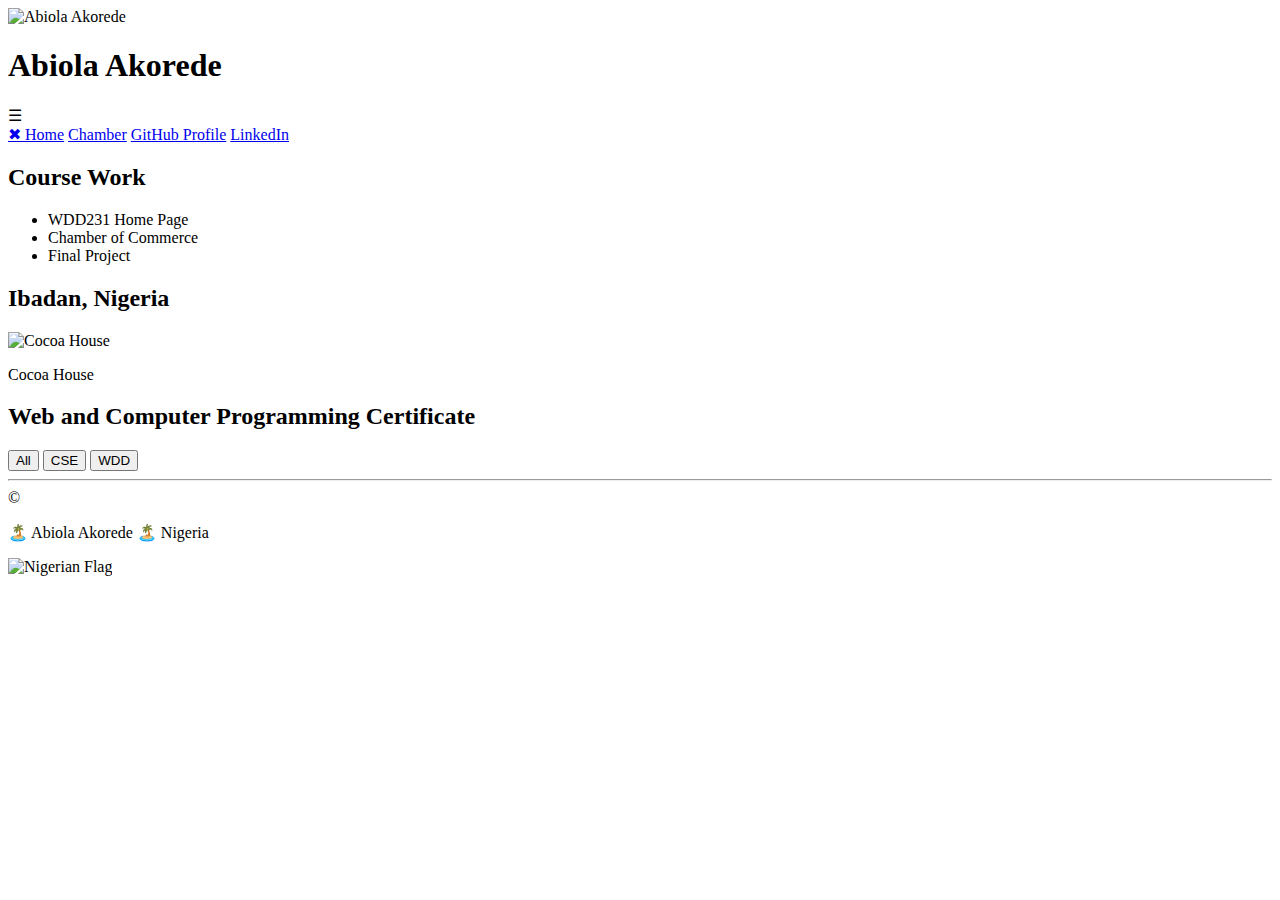
==== index.html @ 2baa531e "first commit" ====
<!DOCTYPE html>
<html lang="en">

<head>
    <meta charset="UTF-8">
    <meta name="viewport" content="width=device-width, initial-scale=1.0">
    <meta name="author" content="Abiola Akorede">
    <meta name="description" content="Home Page for WDD231 - Web Development I">

    <title>WDD 231 - Course Home Page | Abiola Akorede</title>
    <link rel="preconnect" href="https://fonts.googleapis.com">
    <link rel="preconnect" href="https://fonts.gstatic.com" crossorigin>
    <link
        href="https://fonts.googleapis.com/css2?family=Quicksand:wght@300..700&family=Raleway:ital,wght@0,100..900;1,100..900&display=swap"
        rel="stylesheet">
    <link rel="icon" href="images/logo.jpeg" sizes="16x16" type="image/x-icon">

    <link rel="stylesheet" href="styles/normalize.css" media="screen">
    <link rel="stylesheet" href="styles/homepage-small.css" media="screen">
    <link rel="stylesheet" href="styles/homepage-large.css" media="screen">
    <script src="scripts/course-list.js" defer></script>
    <script src="scripts/homepage.js" defer></script>
</head>

<body>

    <div class="intro-container">
        <img src="images/abiola.jpg" alt="Abiola Akorede">
        <h1>Abiola Akorede</h1>
        <span id="menu">☰</span>
    </div>

    <header>
        <nav class="nav-links">
            <a href="#"> <span class="close-menu">✖</span> </a>
            <a href="index.html">Home</a>
            <a href="#">Chamber</a>
            <a href="#">GitHub Profile</a>
            <a href="#">LinkedIn</a>
        </nav>
    </header>

    <main>
        <div class="main-container">
            <section class="tag-one">
                <h2>Course Work</h2>
                <ul>
                    <li class="course-taken"> WDD231 Home Page</li>
                    <li class="course-taken"> Chamber of Commerce</li>
                    <li class="course-taken"> Final Project</li>
                </ul>
            </section>

            <section class="tag-two">
                <h2>Ibadan, Nigeria</h2>
                <img src="images/cocoa_house.jpg" width="1724" height="2594" alt="Cocoa House">
                <p>Cocoa House</p>
            </section>

            <section class="tag-three">
                <h2>Web and Computer Programming Certificate</h2>

                <div class="btn-container">
                    <button class="all-course">All</button>
                    <button class="cse-course">CSE</button>
                    <button class="wdd-course">WDD</button>
                </div>
                <hr>
                <div class="courses-container"></div>
            </section>

        </div>
        <span class="total-credit"></span>
    </main>

    <footer class="footer-nav">

        <span id="currentYear">&copy;</span>

        <div class="flag-name">
            <p> 🏝️ Abiola Akorede 🏝️ Nigeria </p>
            <img src="images/Nigeria-Flag.jpg" alt="Nigerian Flag" width="3840" height="2160" loading="lazy">
        </div>

        <p id="lastModified"></p>

    </footer>

</body>

</html>
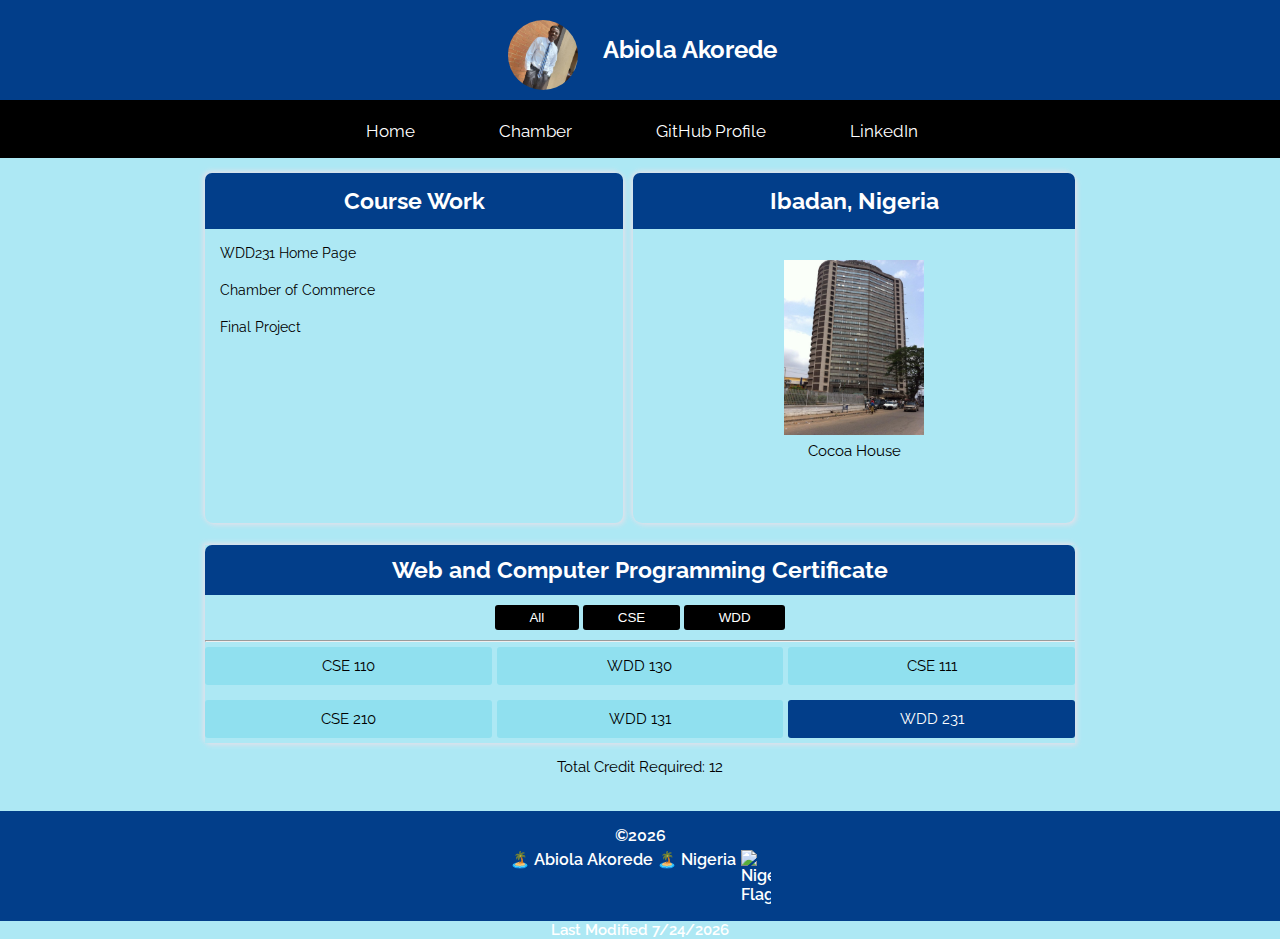
==== commit 869611f8: "new update" ====
--- a/index.html
+++ b/index.html
@@ -13,7 +13,7 @@
     <link
         href="https://fonts.googleapis.com/css2?family=Quicksand:wght@300..700&family=Raleway:ital,wght@0,100..900;1,100..900&display=swap"
         rel="stylesheet">
-    <link rel="icon" href="images/logo.jpeg" sizes="16x16" type="image/x-icon">
+    <link rel="icon" href="favicon.ico">
 
     <link rel="stylesheet" href="styles/normalize.css" media="screen">
     <link rel="stylesheet" href="styles/homepage-small.css" media="screen">
--- a/styles/homepage-small.css
+++ b/styles/homepage-small.css
@@ -0,0 +1,280 @@
+*,
+*::before,
+*::after {
+    box-sizing: border-box;
+    padding: 0;
+    margin: 0;
+}
+
+:root {
+    --primary-color: #ADE8F4;
+    --secondary-color: #023E8A;
+    --accent-color1: #90e0ef;
+}
+
+body {
+    font-family: "Gill Sans MT", Raleway, Quicksand, "Humanst521 BT", sans-serif;
+    background-color: var(--primary-color);
+    font-size: 15px;
+}
+
+main {
+    padding: 15px;
+}
+
+
+
+
+
+#menu {
+    font-size: 26px;
+    line-height: 100px;
+    padding-right: 10px;
+    cursor: pointer;
+    /* transition: 50s ease-in; */
+}
+
+
+.intro-container {
+    width: 100%;
+    height: 100px;
+    background-color: var(--secondary-color);
+    display: flex;
+    flex-direction: row;
+    justify-content: space-around;
+    color: white;
+}
+
+.intro-container h1 {
+    line-height: 70px;
+    font-family: Raleway, sans-serif;
+    font-size: 1.5rem;
+    text-align: center;
+}
+
+.intro-container img {
+    border-radius: 50%;
+    padding: 5px;
+    width: 80px;
+    height: 80px;
+    object-fit: cover;
+    margin-top: 10px;
+}
+
+
+.nav-links {
+    display: none;
+    background-color: var(--secondary-color);
+    width: 200px;
+    height: 300px;
+    text-align: center;
+    padding-top: 17px;
+    position: absolute;
+    top: 0;
+    right: 0;
+    z-index: 1;
+    transition: 25s ease;
+}
+
+.nav-links a {
+    display: flex;
+    flex-direction: column;
+    padding: 12px;
+    text-decoration: none;
+    color: white;
+    font-size: 1.2rem;
+}
+
+.nav-links a:hover {
+    color: #c9b89f;
+}
+
+/* .nav-links a:active {
+    text-decoration: underline white 3px;
+} */
+
+.close-menu {
+    font-size: 26px;
+    color: white;
+    position: relative;
+    top: 0;
+    left: -40%;
+}
+
+
+
+.tag-one {
+    height: 350px;
+    box-shadow: 2px 2px 5px #e1e1ea, -2px -2px 5px #e1e1ea;
+    border-radius: 8px;
+}
+
+.tag-one h2 {
+    background-color: var(--secondary-color);
+    text-align: center;
+    padding: 15px;
+    color: white;
+    font-family: Raleway, sans-serif;
+    border-radius: 7px 7px 0 0;
+}
+
+.tag-one .course-taken {
+    font-size: .9rem;
+    padding: 5px;
+    padding-left: 15px;
+    margin-top: 10px;
+}
+
+.tag-one ul {
+    list-style-type: none;
+}
+
+
+
+.tag-two {
+    text-align: center;
+    height: 350px;
+    margin-top: 20px;
+    box-shadow: 2px 2px 5px #e1e1ea, -2px -2px 5px #e1e1ea;
+    border-radius: 9px;
+}
+
+.tag-two h2 {
+    background-color: var(--secondary-color);
+    color: white;
+    text-align: center;
+    padding: 15px;
+    font-family: Raleway, sans-serif;
+    border-radius: 7px 7px 0 0;
+
+}
+
+.tag-two img {
+    padding: 15px 0 3px 0;
+    width: 140px;
+    height: auto;
+    margin-top: 16px;
+}
+
+
+
+
+.tag-three {
+    box-shadow: 2px 2px 5px #e1e1ea, -2px -2px 5px #e1e1ea;
+    margin-top: 12px;
+
+}
+
+.tag-three h2 {
+    padding: 12px;
+    color: white;
+    background-color: var(--secondary-color);
+    text-align: center;
+    font-family: Raleway, sans-serif;
+    border-radius: 7px 7px 0 0;
+
+}
+
+.btn-container {
+    text-align: center;
+}
+
+.btn-container button {
+    padding: 5px 12.2%;
+    gap: 3px;
+    margin: 10px 0;
+    border-radius: 3px;
+    background-color: black;
+    color: white;
+    border: none;
+    font-family: "Gill Sans MT", sans-serif;
+    cursor: pointer;
+
+}
+
+.btn-container button:hover {
+    background-color: rgb(42, 39, 39);
+}
+
+.courses-container {
+    display: flex;
+    flex-direction: column;
+}
+
+.courses-container span {
+    padding: 10px;
+    margin: 5px 0;
+    color: white;
+    background-color: var(--secondary-color);
+    text-align: center;
+    border-radius: 3px;
+}
+
+.courses-container span:nth-of-type(1),
+.courses-container span:nth-of-type(2),
+.courses-container span:nth-of-type(3),
+.courses-container span:nth-of-type(4),
+.courses-container span:nth-of-type(5) {
+    background-color: var(--accent-color1);
+    color: black;
+}
+
+courses.incomplete {
+    background-color: var(--secondary-color);
+}
+
+.total-credit {
+    display: block;
+    text-align: center;
+    margin-top: 15px;
+}
+
+
+
+
+
+
+
+
+
+
+
+.footer-nav {
+    height: 110px;
+    margin-top: 20px;
+    background-color: var(--secondary-color);
+    color: white;
+    padding: 13px;
+    font-family: Raleway, sans-serif;
+    text-align: center;
+}
+
+#currentYear {
+    display: block;
+    padding: 2px;
+}
+
+.flag-name {
+    display: inline-flex;
+    flex-direction: row;
+    gap: 5px;
+    text-align: center;
+    padding: 3px;
+}
+
+#currentYear, .flag-name {
+    font-size: 1rem;
+    font-weight: 600;
+}
+
+.flag-name img {
+    width: 30px;
+    /* width: 100%; */
+    height: auto;
+}
+
+
+#lastModified {
+    padding-top: 14px;
+    font-weight: 600;
+}--- a/styles/homepage-large.css
+++ b/styles/homepage-large.css
@@ -0,0 +1,76 @@
+@media screen and (min-width: 700px ) {
+    main {
+        max-width: 900px;
+        margin: 0 auto;
+    }
+
+    #menu {
+        display: none;
+    }
+
+    .intro-container {
+        justify-content: center;
+        align-items: center;
+        gap: 20px;
+    
+    }
+
+    header {
+        width: 100%;
+        height: 58px;
+        background-color: black;
+    }
+    
+
+    .nav-links {
+        display: flex;
+        position: relative;
+        justify-content: space-around;
+        margin: 0 auto;
+        max-width: 800px;
+        width: 100%;
+        height: 55px;
+        background-color: transparent;
+        padding-right: 80px;
+    }
+    
+    .nav-links a {
+        font-size: 1.09rem;
+        padding-top: 0;
+        margin-top: 4px;
+    }
+    
+    .close-menu {
+        display: none;
+    }
+
+
+    .main-container {
+        display: grid;
+        gap: 10px;
+    }
+    
+    .tag-three {
+        grid-column: 1/3;
+    }
+    
+    .tag-one {
+        grid-column: 1/2;
+    }
+    
+    .tag-two {
+        grid-column: 2/3;
+        margin-top: 0;
+
+    }
+    
+    .courses-container {
+        display: grid;
+        grid: auto/ 1fr 1fr 1fr;
+        gap: 5px;
+    }
+
+    .btn-container button {
+        padding: 5px 4%;
+    }
+}